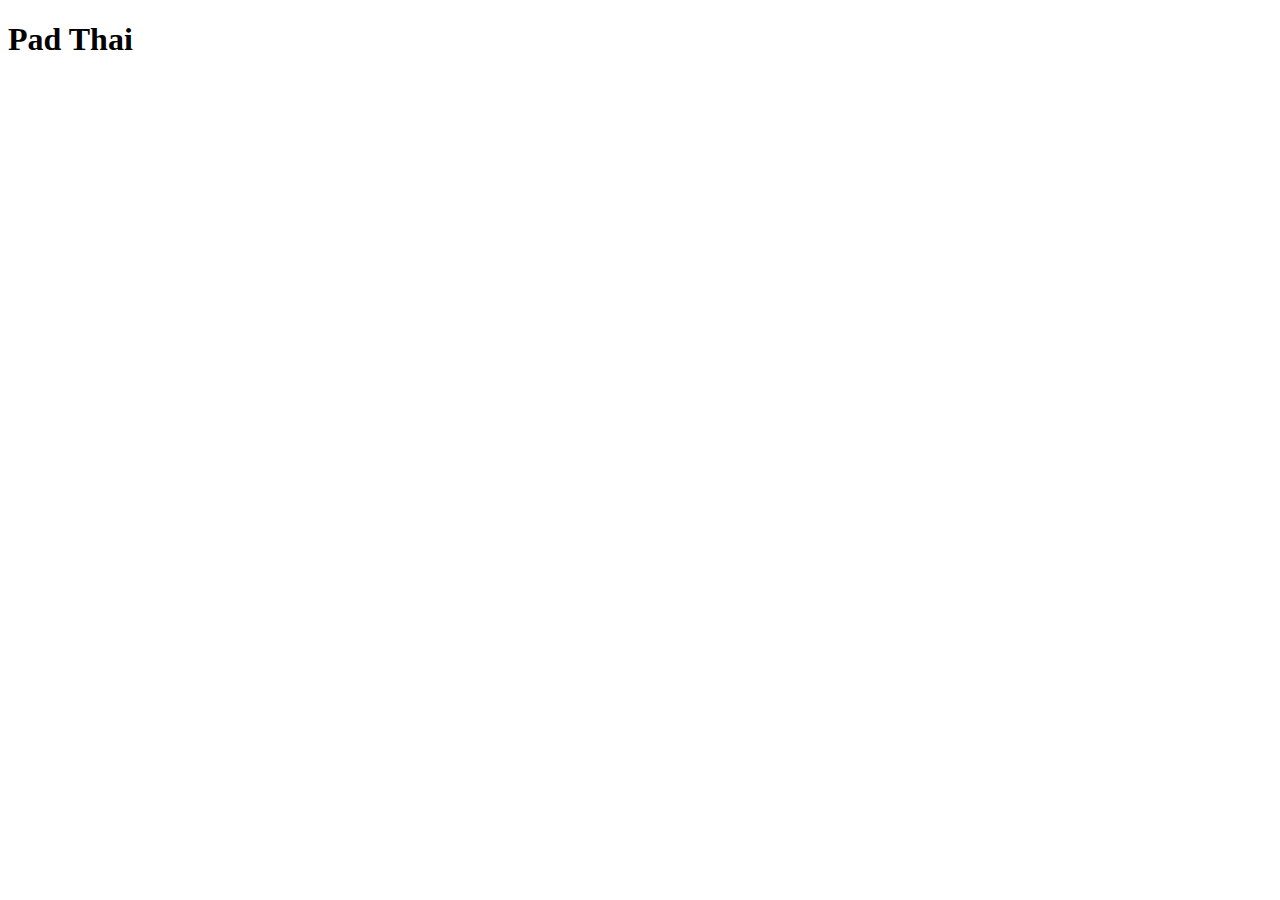
==== recipes/padthai.html @ 9141ddcb "Link padthai.html to index.html" ====
<!DOCTYPE html>
<html lang="en">

<head>
    <meta charset="UTF-8">
    <meta name="viewport" content="width=device-width, initial-scale=1.0">
    <title>Pad Thai Recipe</title>
</head>

<body>
    <h1>Pad Thai</h1>
</body>

</html>
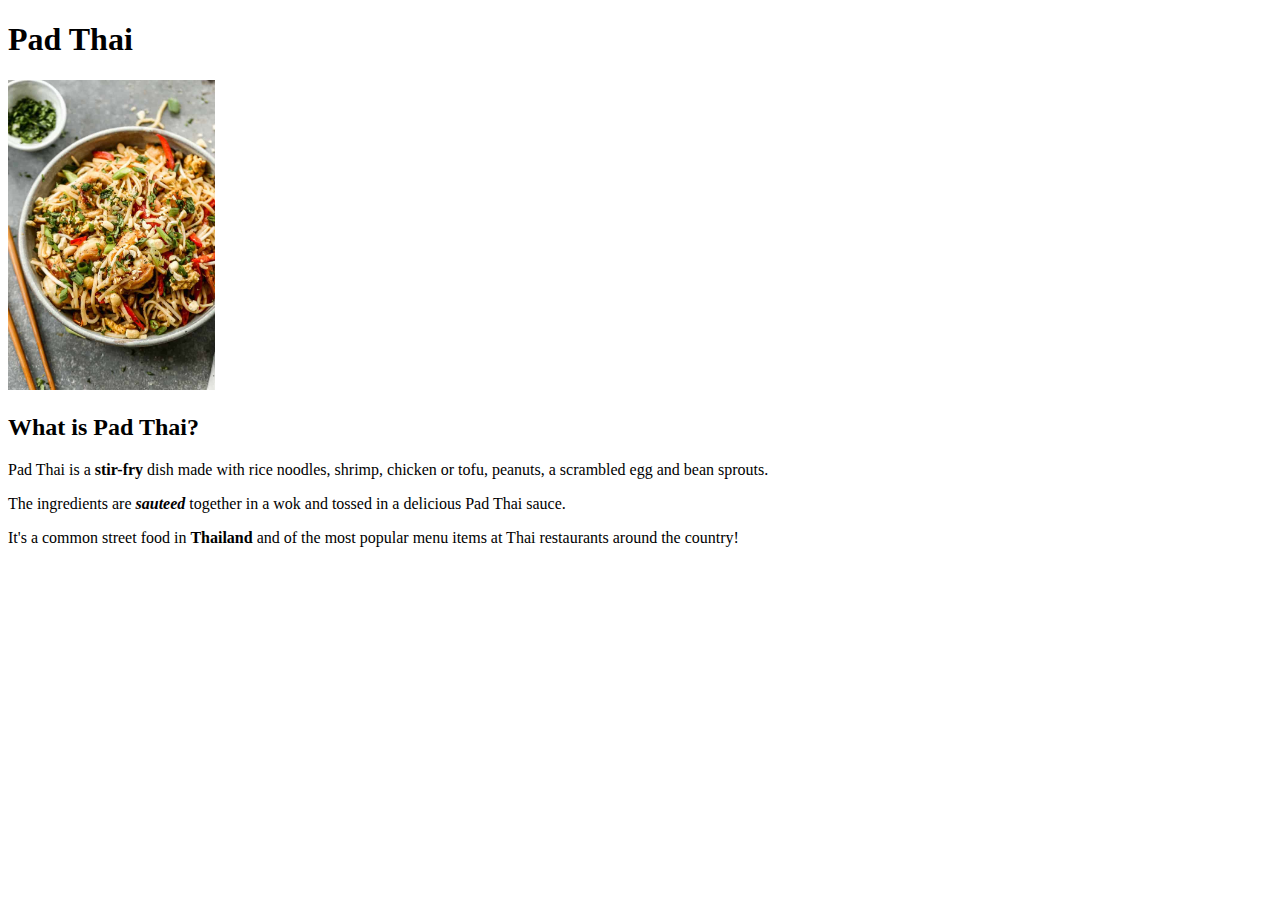
==== commit 7048b58c: "Add padthai.jpg to padthai.html and description" ====
--- a/recipes/padthai.html
+++ b/recipes/padthai.html
@@ -9,6 +9,18 @@
 
 <body>
     <h1>Pad Thai</h1>
+
+    <img src="../imgs/padthai.jpg" alt="Finished homemade pad thai" length="310" height="310">
+
+    <h2>What is Pad Thai?</h2>
+    <p>Pad Thai is a <strong>stir-fry</strong> dish made with rice noodles, shrimp, chicken or tofu, peanuts, a
+        scrambled egg and bean sprouts.</p>
+    <p>The ingredients are <strong><em>sauteed</em></strong> together in a wok and tossed in a delicious Pad Thai sauce.
+    </p>
+    <p>It's a common street food in <strong>Thailand</strong> and of the most popular menu items at Thai restaurants
+        around the country!</p>
+
+
 </body>
 
 </html>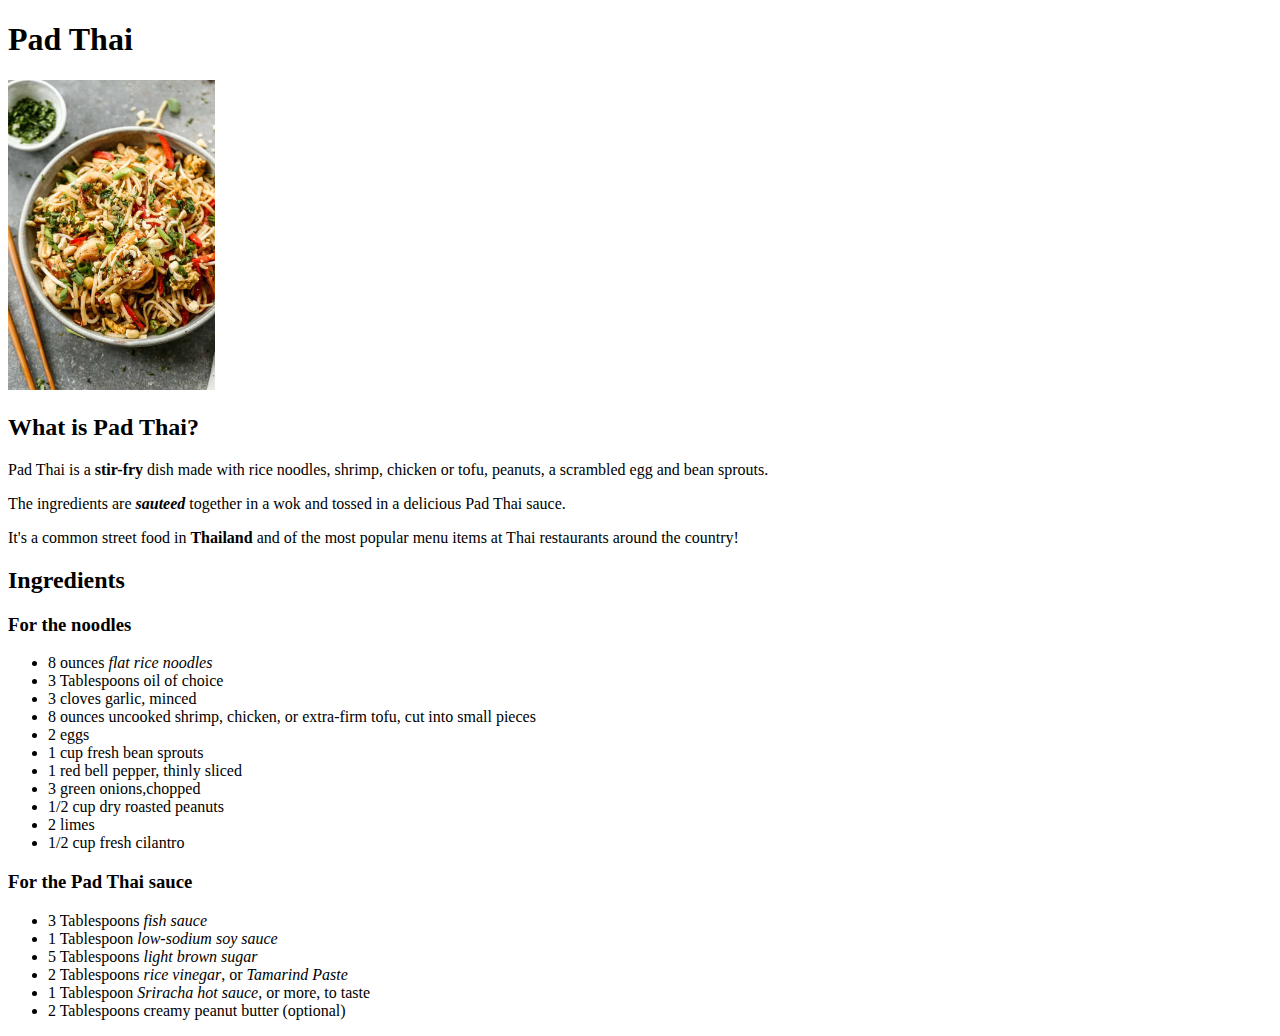
==== commit 85d4af17: "add ingredients heading and unordered lists." ====
--- a/recipes/padthai.html
+++ b/recipes/padthai.html
@@ -20,7 +20,31 @@
     <p>It's a common street food in <strong>Thailand</strong> and of the most popular menu items at Thai restaurants
         around the country!</p>
 
+    <h2>Ingredients</h2>
+    <h3>For the noodles</h3>
+    <ul>
+        <li>8 ounces <em>flat rice noodles</em></li>
+        <li>3 Tablespoons oil of choice</li>
+        <li>3 cloves garlic, minced</li>
+        <li>8 ounces uncooked shrimp, chicken, or extra-firm tofu, cut into small pieces</li>
+        <li>2 eggs</li>
+        <li>1 cup fresh bean sprouts</li>
+        <li>1 red bell pepper, thinly sliced</li>
+        <li>3 green onions,chopped</li>
+        <li>1/2 cup dry roasted peanuts</li>
+        <li>2 limes</li>
+        <li>1/2 cup fresh cilantro</li>
+    </ul>
 
+    <h3>For the Pad Thai sauce</h3>
+    <ul>
+        <li>3 Tablespoons <em>fish sauce</em></li>
+        <li>1 Tablespoon <em>low-sodium soy sauce</em></li>
+        <li>5 Tablespoons <em>light brown sugar</em></li>
+        <li>2 Tablespoons <em>rice vinegar</em>, or <em>Tamarind Paste</em></li>
+        <li>1 Tablespoon <em>Sriracha hot sauce</em>, or more, to taste</li>
+        <li>2 Tablespoons creamy peanut butter (optional)</li>
+    </ul>
 </body>
 
 </html>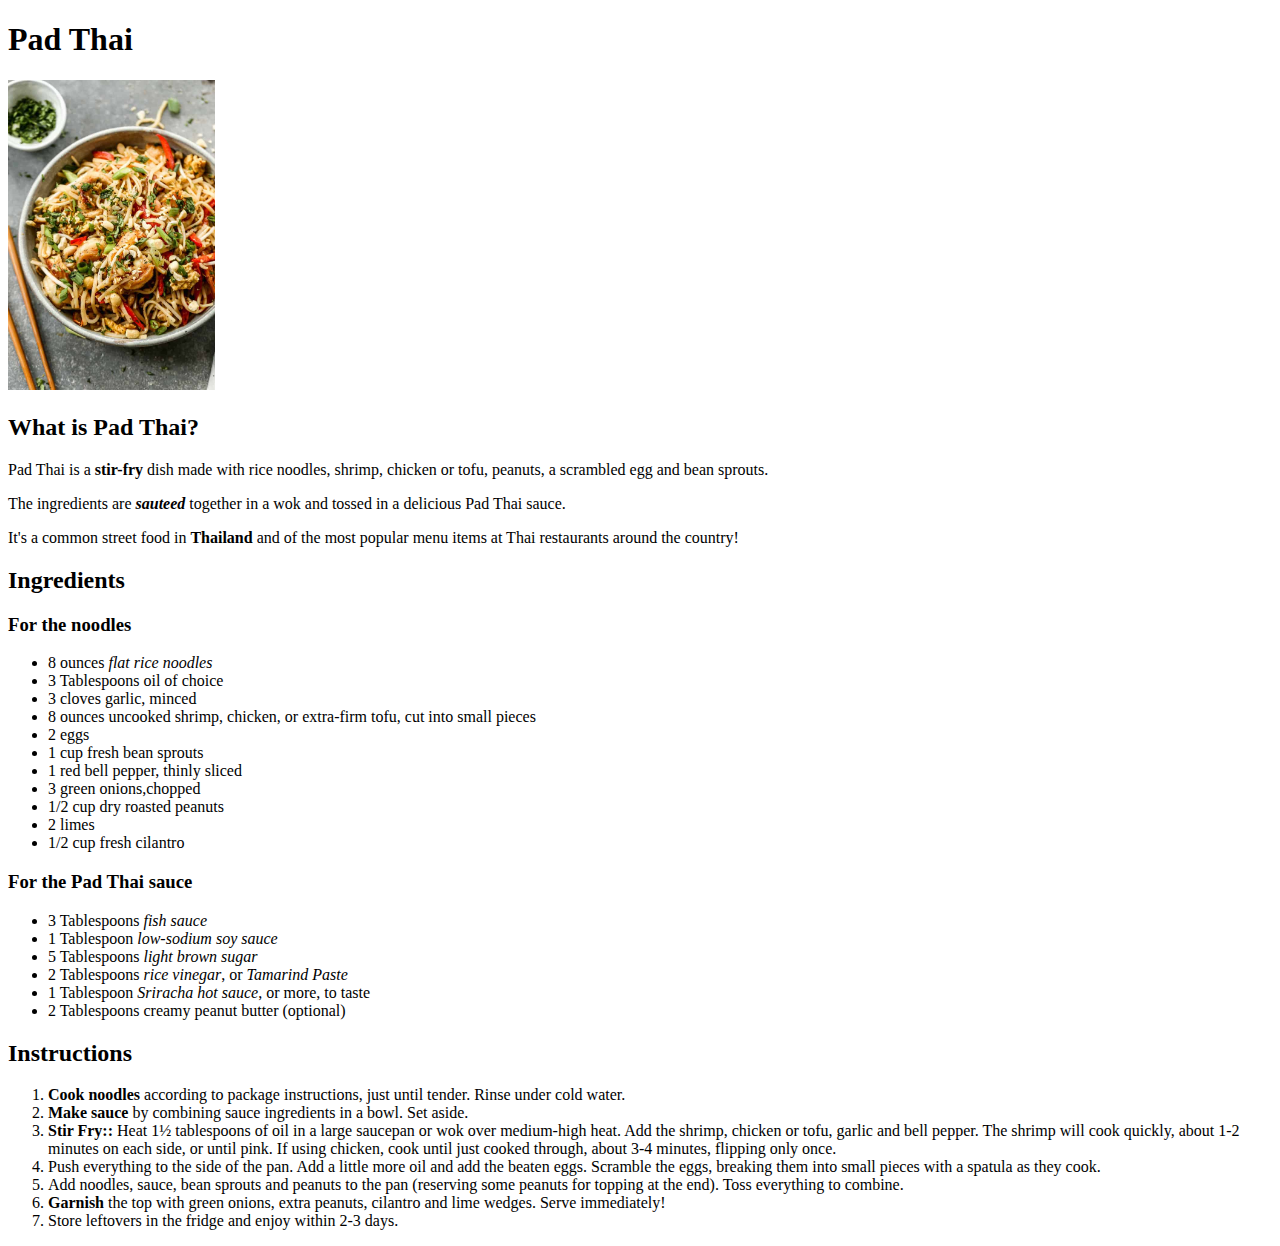
==== commit 051d1217: "Add instructions heading and ordered list" ====
--- a/recipes/padthai.html
+++ b/recipes/padthai.html
@@ -45,6 +45,24 @@
         <li>1 Tablespoon <em>Sriracha hot sauce</em>, or more, to taste</li>
         <li>2 Tablespoons creamy peanut butter (optional)</li>
     </ul>
+
+    <h2>Instructions</h2>
+    <ol>
+        <li><strong>Cook noodles</strong> according to package instructions, just until tender. Rinse under cold water.
+        </li>
+        <li><strong>Make sauce</strong> by combining sauce ingredients in a bowl. Set aside.</li>
+        <li><strong>Stir Fry::</strong> Heat 1½ tablespoons of oil in a large saucepan or wok over medium-high heat. Add
+            the shrimp, chicken or tofu, garlic and bell pepper. The shrimp will cook quickly, about 1-2 minutes on each
+            side, or until pink. If using chicken, cook until just cooked through, about 3-4 minutes, flipping only
+            once.</li>
+        <li>Push everything to the side of the pan. Add a little more oil and add the beaten eggs. Scramble the eggs,
+            breaking them into small pieces with a spatula as they cook.</li>
+        <li>Add noodles, sauce, bean sprouts and peanuts to the pan (reserving some peanuts for topping at the end).
+            Toss everything to combine.</li>
+        <li><strong>Garnish</strong> the top with green onions, extra peanuts, cilantro and lime wedges. Serve
+            immediately!</li>
+        <li>Store leftovers in the fridge and enjoy within 2-3 days.</li>
+    </ol>
 </body>
 
 </html>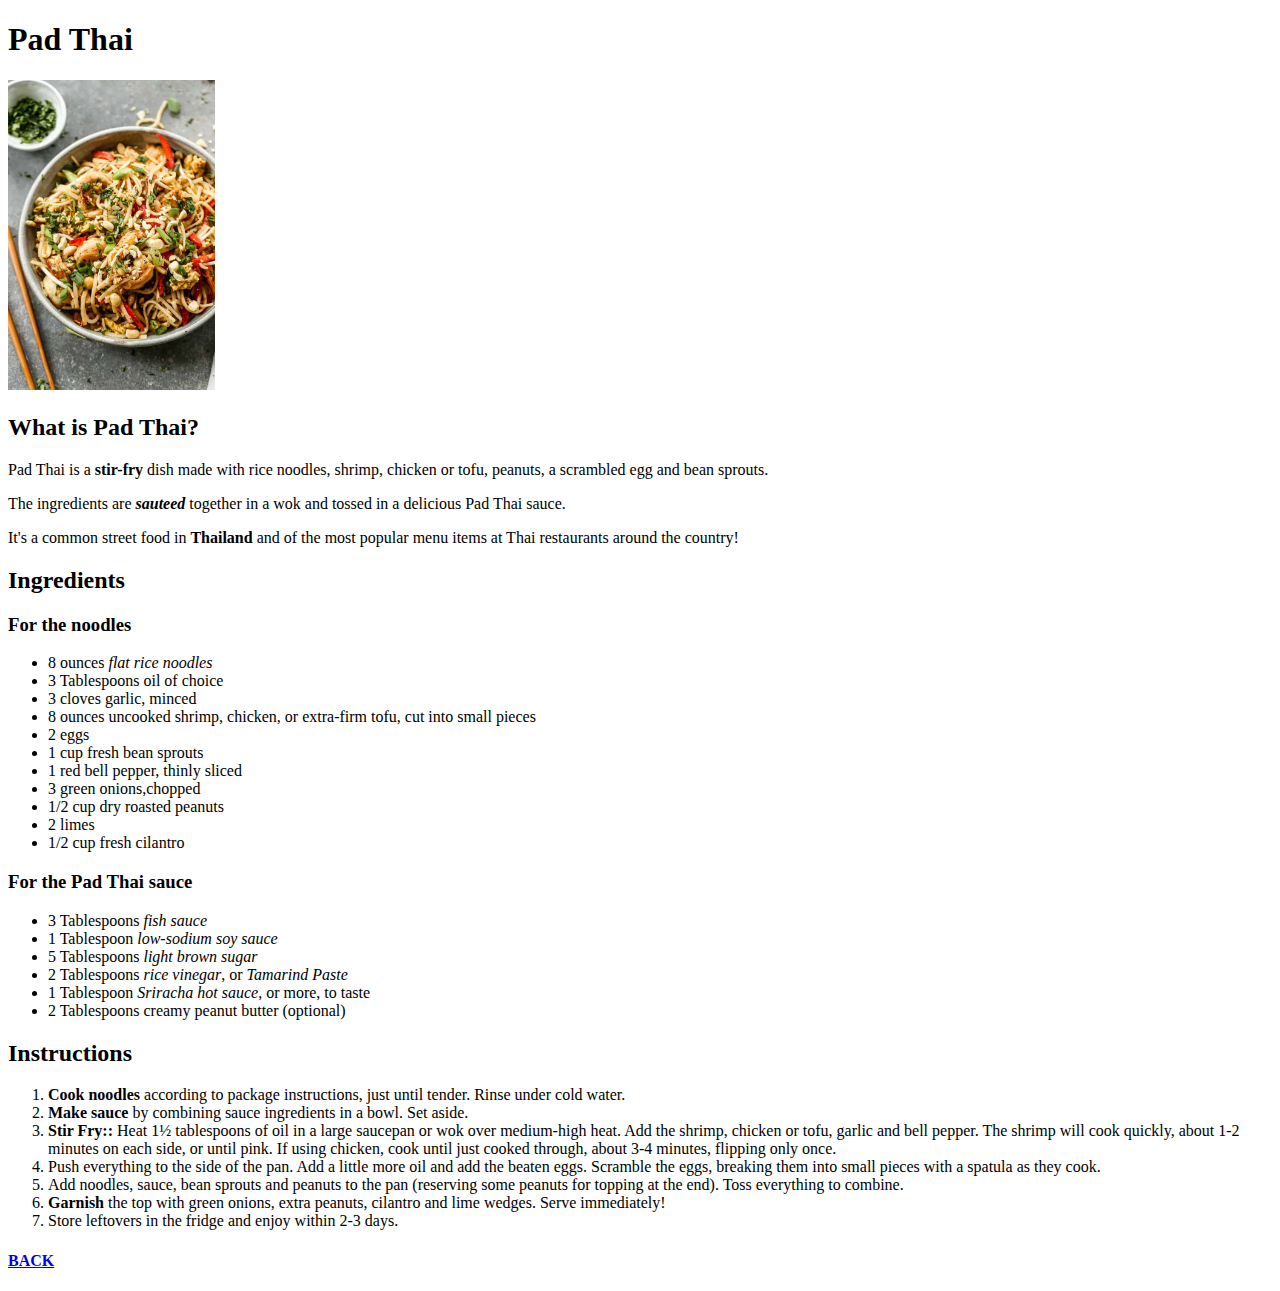
==== commit 9fff0501: "add picanha recipe page and back link to homepage" ====
--- a/recipes/padthai.html
+++ b/recipes/padthai.html
@@ -63,6 +63,8 @@
             immediately!</li>
         <li>Store leftovers in the fridge and enjoy within 2-3 days.</li>
     </ol>
+
+    <h4><a href="../index.html">BACK</a></h4>
 </body>
 
 </html>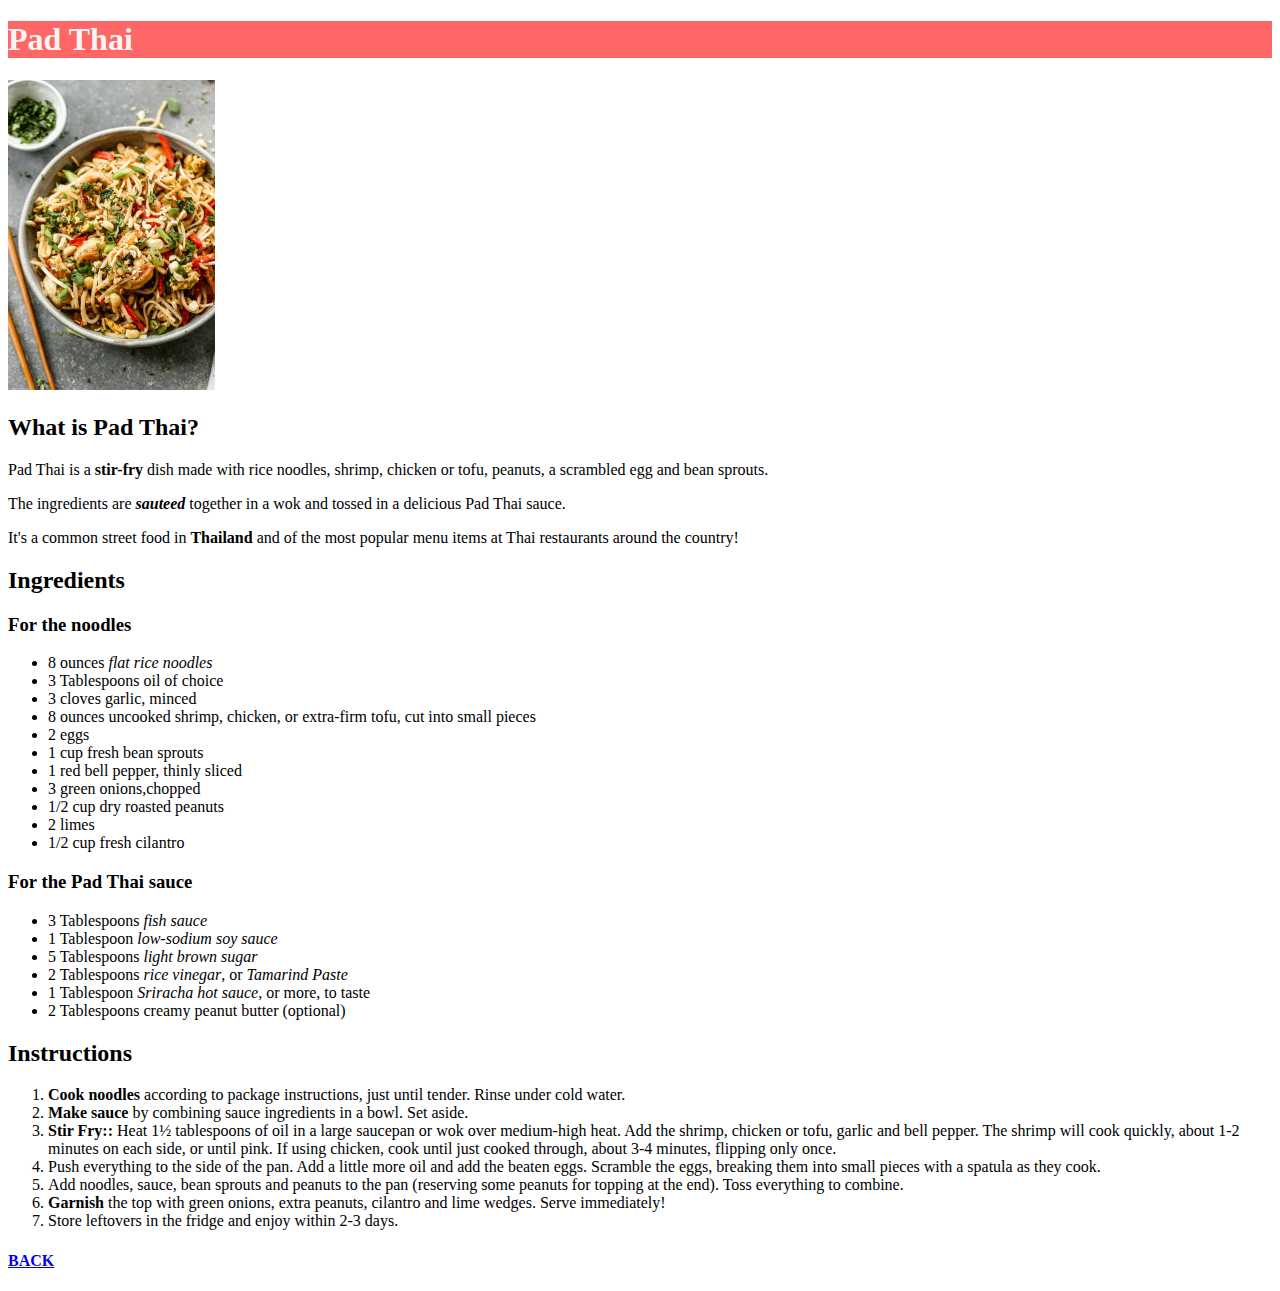
==== commit 92d23bde: "Add link to css" ====
--- a/recipes/padthai.html
+++ b/recipes/padthai.html
@@ -4,11 +4,12 @@
 <head>
     <meta charset="UTF-8">
     <meta name="viewport" content="width=device-width, initial-scale=1.0">
+    <link rel="stylesheet" href="../css/style.css">
     <title>Pad Thai Recipe</title>
 </head>
 
 <body>
-    <h1>Pad Thai</h1>
+    <h1 class="main">Pad Thai</h1>
 
     <img src="../imgs/padthai.jpg" alt="Finished homemade pad thai" length="310" height="310">
 
--- a/css/style.css
+++ b/css/style.css
@@ -0,0 +1,18 @@
+/* styles.css */
+
+.odin-recipes {
+    background-color: white;
+    color: rgba(156, 140, 0, 0.6);
+    font-size: 50px;
+}
+
+.list {
+    color: black;
+    font-size: 20px;
+
+}
+
+.main {
+    background-color: rgba(255, 0, 0, 0.6);
+    color: whitesmoke;
+}